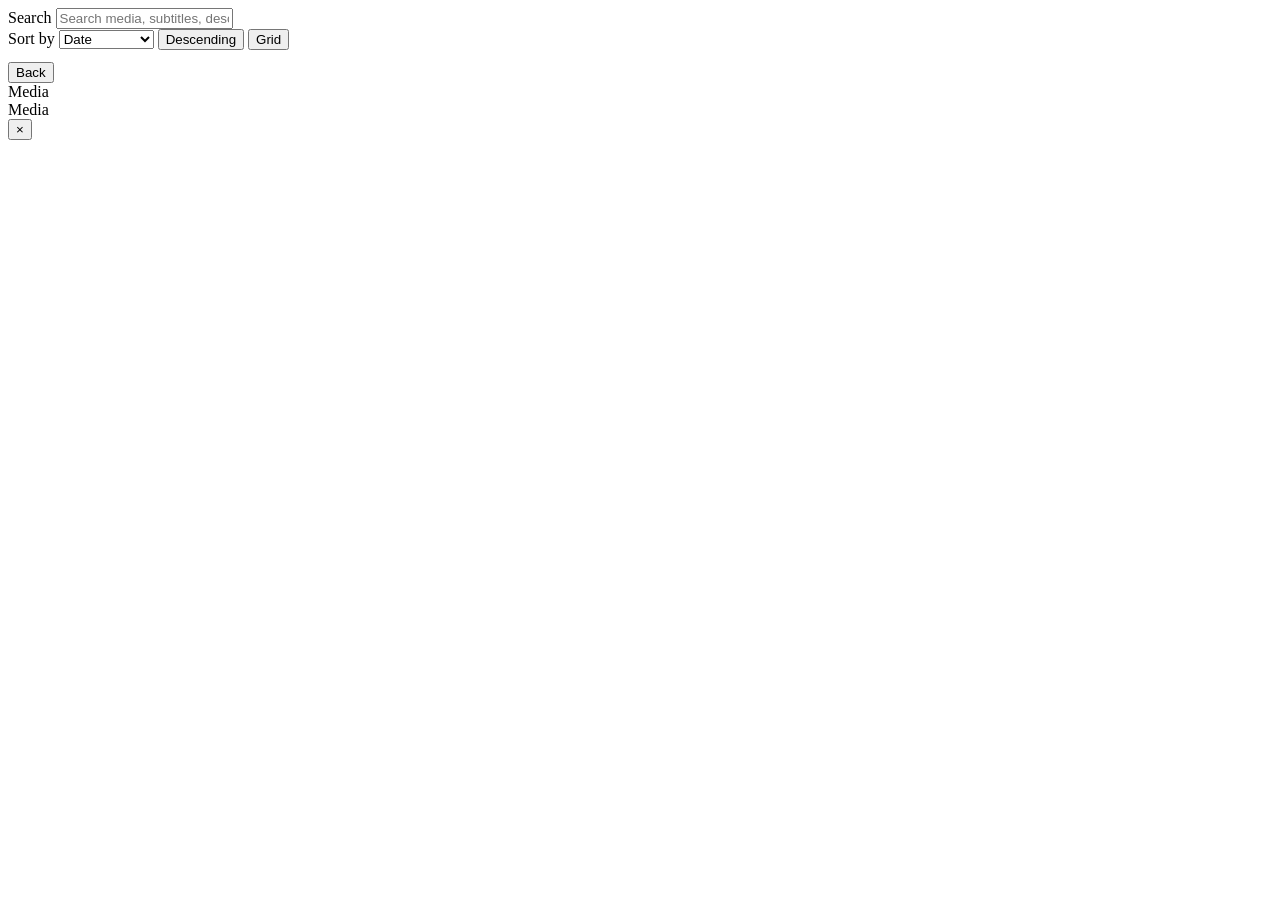
==== videxer/templates/index.html @ de9e728c "feat: major refactor for ui code, breaking out for better readability/etc." ====
<!DOCTYPE html>
<html lang="en">
<head>
  <meta charset="utf-8" />
  <meta name="viewport" content="width=device-width, initial-scale=1" />
  <title>Media Library</title>
  <link id="favicon" rel="icon" type="image/x-icon" href="" />
  <link rel="stylesheet" href=".videxer/assets/styles.css">
  <script src=".videxer/assets/app.js" defer></script>
</head>
<body>
  <div class="app">
    <nav class="nav" aria-label="Library controls">
      <div class="brand">
        <span class="brand-title"></span>
      </div>
      <div class="controls">
        <label for="search" class="visually-hidden">Search</label>
  <input id="search" class="input" placeholder="Search media, subtitles, descriptions..." />
        <div class="row">
          <label for="sort" class="visually-hidden">Sort by</label>
          <select id="sort" class="select">
            <option value="date" selected>Date</option>
            <option value="alpha">Alphabetical</option>
            <option value="size">Size</option>
            <option value="type">Type</option>
          </select>
          <button id="direction" class="btn" aria-pressed="false">Descending</button>
          <button id="view" class="btn" aria-pressed="false">Grid</button>
        </div>
      </div>
    </nav>
    <main class="main" role="main">
      <div id="breadcrumb" class="breadcrumb" style="padding: 12px 18px 0 18px;"></div>
      <div class="container"></div>
    </main>

    <!-- Immersive player: fixed overlay on mobile, flex sibling on desktop -->
    <div id="immersive" class="immersive" aria-hidden="true">
      <div class="immersive-panel">
        <div class="immersive-header">
          <button id="immersiveClose" class="immersive-close" aria-label="Close">Back</button>
          <div id="immersiveTitle" class="immersive-title">Media</div>
          <div id="qualityControls" class="quality" style="display:none"></div>
        </div>
        <div class="immersive-content">
          <div id="immersiveMedia" class="immersive-media"></div>
          <div id="immersiveInfo" class="immersive-info"></div>
        </div>
      </div>
    </div>
  </div>

  <!-- Modal media player/viewer -->
  <div id="playerModal" class="modal" role="dialog" aria-modal="true" aria-labelledby="playerTitle">
    <div class="modal-dialog">
      <div class="modal-header">
        <div id="playerTitle" class="modal-title">Media</div>
        <button id="playerClose" class="modal-close" aria-label="Close">×</button>
      </div>
      <div id="playerMedia" class="modal-body">
      </div>
    </div>
  </div>

</body>
</html>
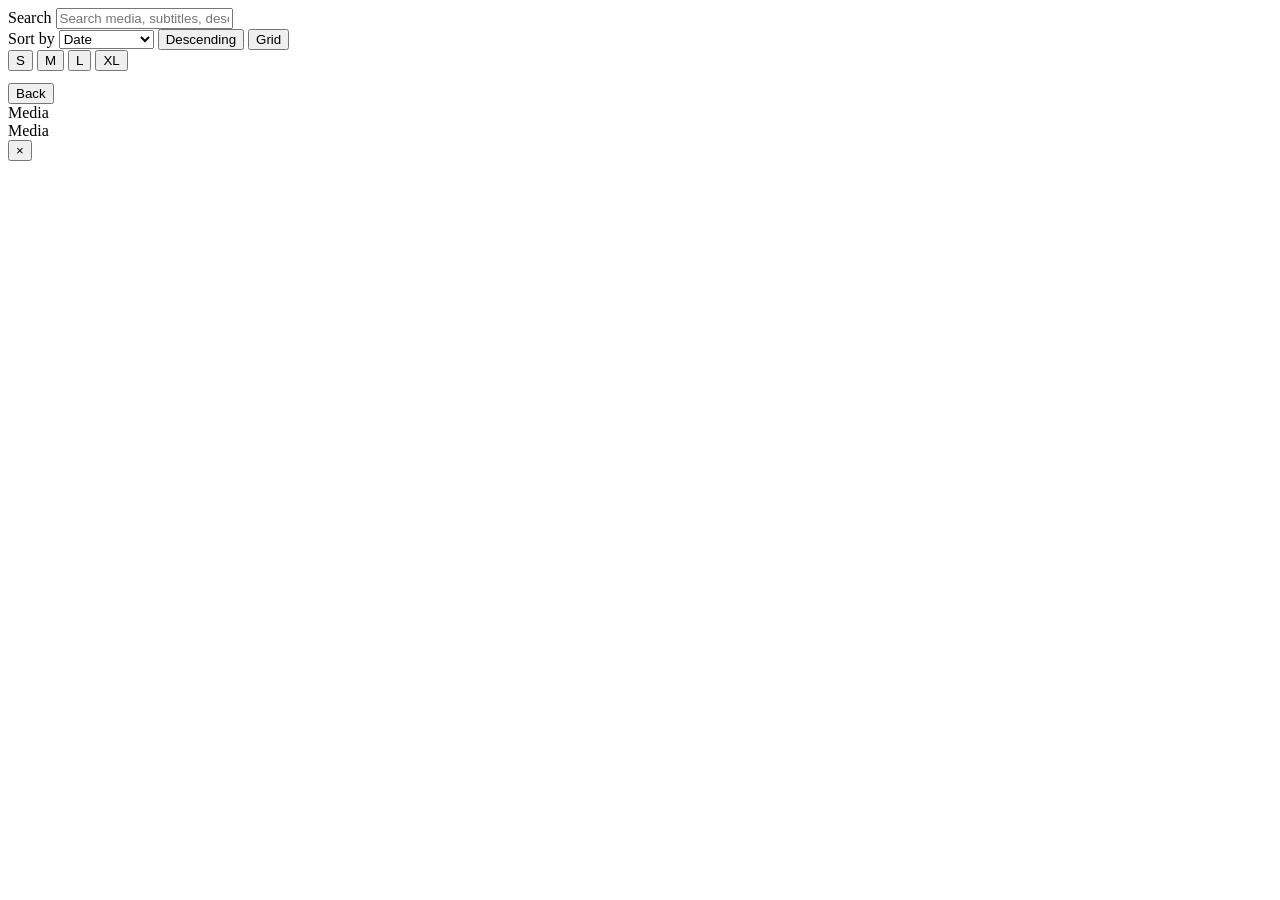
==== commit eb2468b0: "feat: new size options for grid/list, layout options now save in localstorage" ====
--- a/videxer/templates/index.html
+++ b/videxer/templates/index.html
@@ -27,6 +27,12 @@
           </select>
           <button id="direction" class="btn" aria-pressed="false">Descending</button>
           <button id="view" class="btn" aria-pressed="false">Grid</button>
+        </div>
+        <div class="row" id="thumbSizeRow">
+          <button class="btn size-btn" data-size="s">S</button>
+          <button class="btn size-btn" data-size="m">M</button>
+          <button class="btn size-btn" data-size="l">L</button>
+          <button class="btn size-btn" data-size="xl">XL</button>
         </div>
       </div>
     </nav>
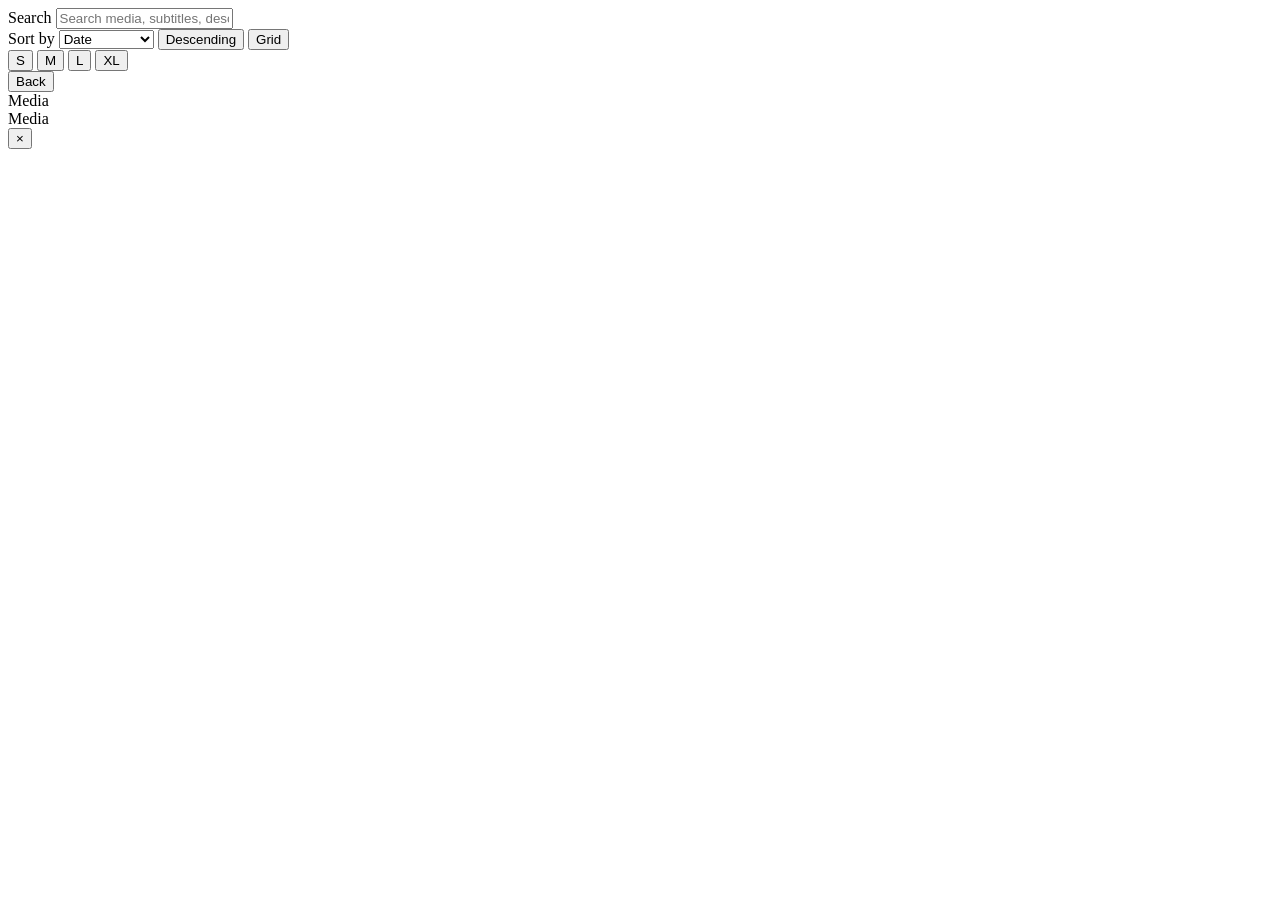
==== commit 9b224ce0: "fix: hover play button animation not working on motion thumbs, little awkward margins throughout, be" ====
--- a/videxer/templates/index.html
+++ b/videxer/templates/index.html
@@ -37,7 +37,7 @@
       </div>
     </nav>
     <main class="main" role="main">
-      <div id="breadcrumb" class="breadcrumb" style="padding: 12px 18px 0 18px;"></div>
+      <div id="breadcrumb" class="breadcrumb"></div>
       <div class="container"></div>
     </main>
 
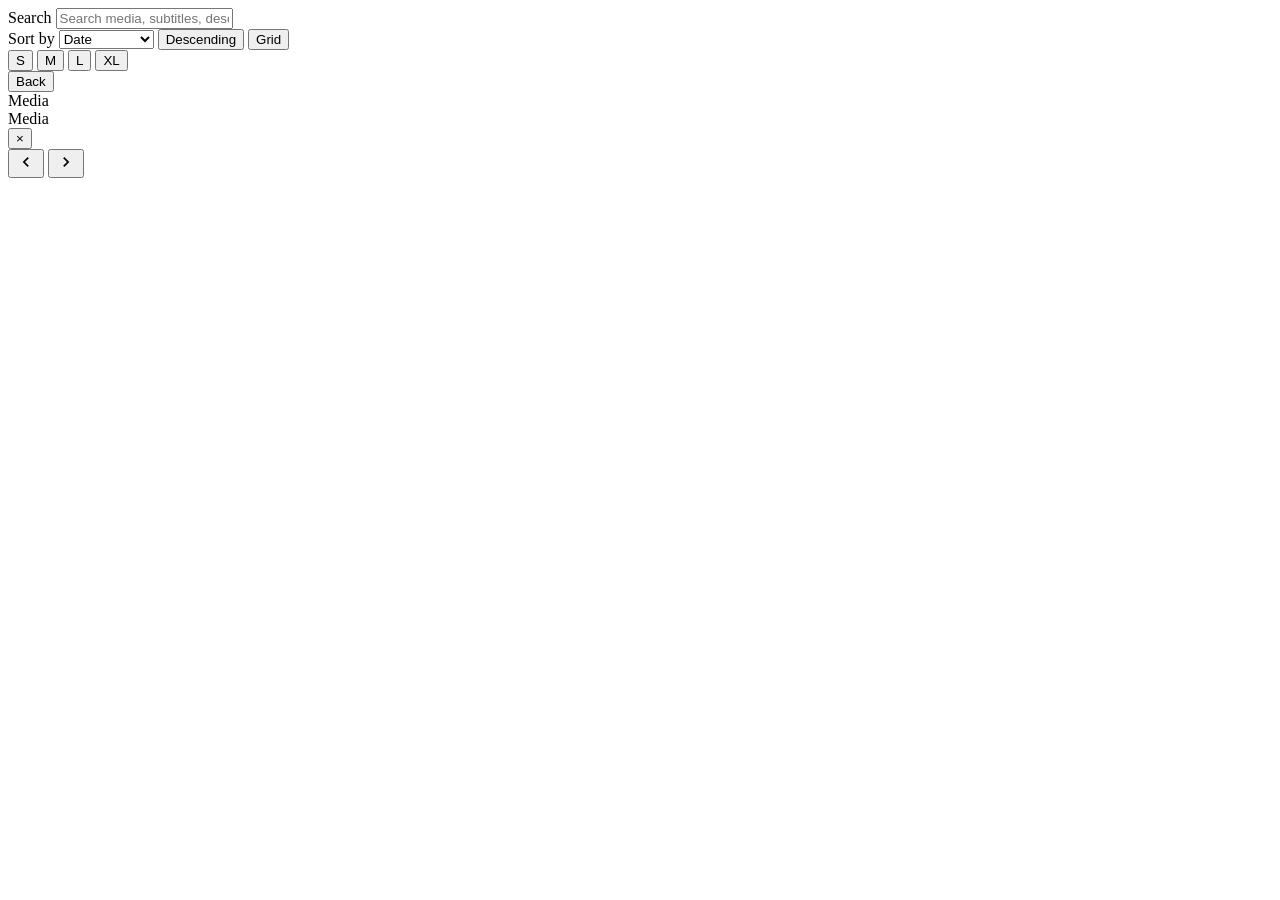
==== commit 4a3de46b: "feat: way better image viewer modal. prev/next button, navbar hides unless hover, etc." ====
--- a/videxer/templates/index.html
+++ b/videxer/templates/index.html
@@ -66,6 +66,12 @@
       </div>
       <div id="playerMedia" class="modal-body">
       </div>
+      <button id="imgPrev" class="img-nav img-prev" aria-label="Previous image">
+        <svg viewBox="0 0 24 24" width="20" height="20" fill="currentColor"><path d="M15.41 7.41L14 6l-6 6 6 6 1.41-1.41L10.83 12z"/></svg>
+      </button>
+      <button id="imgNext" class="img-nav img-next" aria-label="Next image">
+        <svg viewBox="0 0 24 24" width="20" height="20" fill="currentColor"><path d="M10 6L8.59 7.41 13.17 12l-4.58 4.59L10 18l6-6z"/></svg>
+      </button>
     </div>
   </div>
 
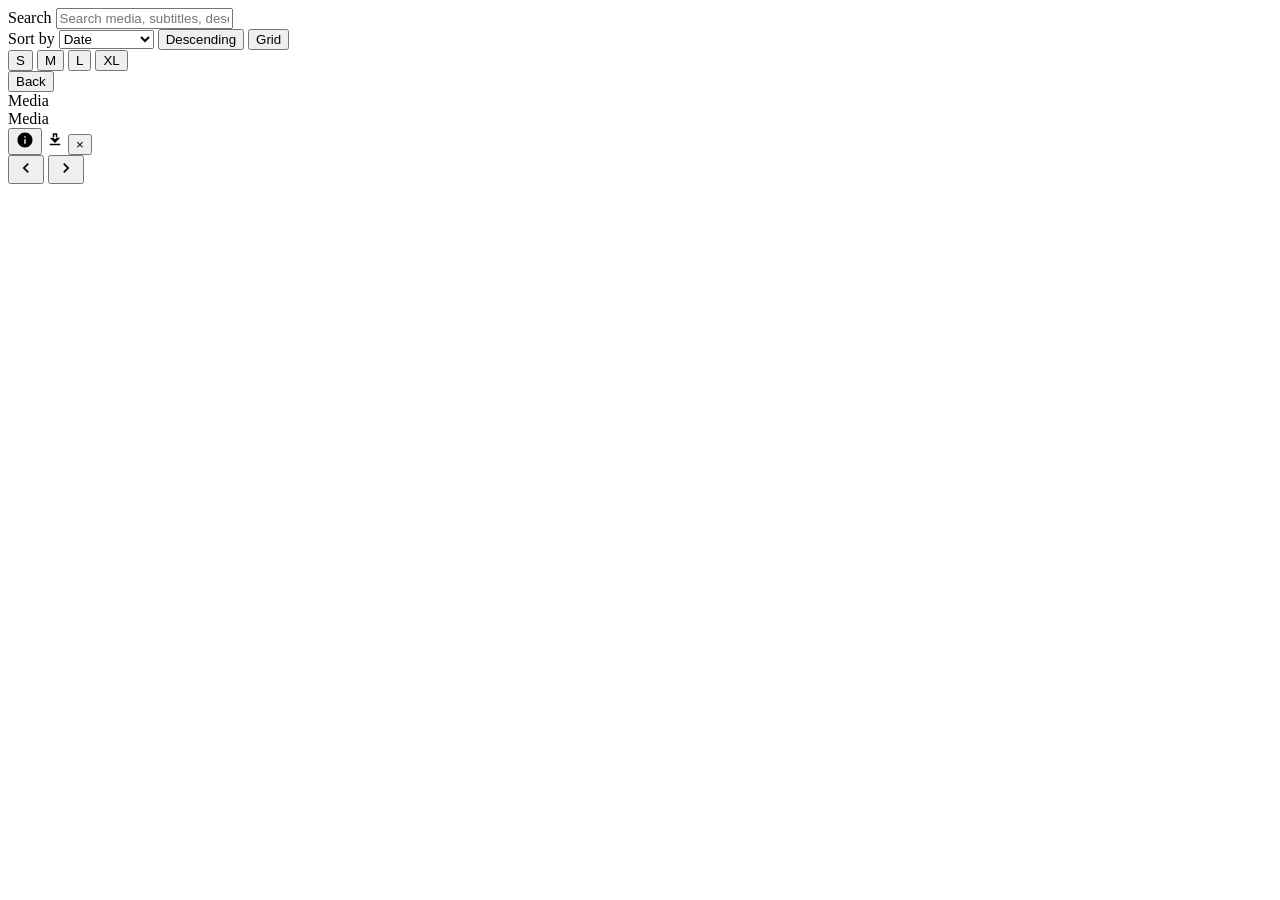
==== commit 6896a839: "[0.8.4] feat: info/download buttons" ====
--- a/videxer/templates/index.html
+++ b/videxer/templates/index.html
@@ -62,9 +62,18 @@
     <div class="modal-dialog">
       <div class="modal-header">
         <div id="playerTitle" class="modal-title">Media</div>
-        <button id="playerClose" class="modal-close" aria-label="Close">×</button>
+        <div class="modal-actions">
+          <button id="playerInfo" class="modal-action-btn" aria-label="Info" title="Info">
+            <svg viewBox="0 0 24 24" width="18" height="18" fill="currentColor"><path d="M12 2C6.48 2 2 6.48 2 12s4.48 10 10 10 10-4.48 10-10S17.52 2 12 2zm1 15h-2v-6h2v6zm0-8h-2V7h2v2z"/></svg>
+          </button>
+          <a id="playerDownload" class="modal-action-btn" aria-label="Download" title="Download" download>
+            <svg viewBox="0 0 24 24" width="18" height="18" fill="currentColor"><path d="M19 9h-4V3H9v6H5l7 7 7-7zm-7 2l-3-3h2V5h2v3h2l-3 3zm-7 6v2h14v-2H5z"/></svg>
+          </a>
+          <button id="playerClose" class="modal-close" aria-label="Close">×</button>
+        </div>
       </div>
       <div id="playerMedia" class="modal-body">
+        <div id="playerInfoPanel" class="modal-info-panel"></div>
       </div>
       <button id="imgPrev" class="img-nav img-prev" aria-label="Previous image">
         <svg viewBox="0 0 24 24" width="20" height="20" fill="currentColor"><path d="M15.41 7.41L14 6l-6 6 6 6 1.41-1.41L10.83 12z"/></svg>
